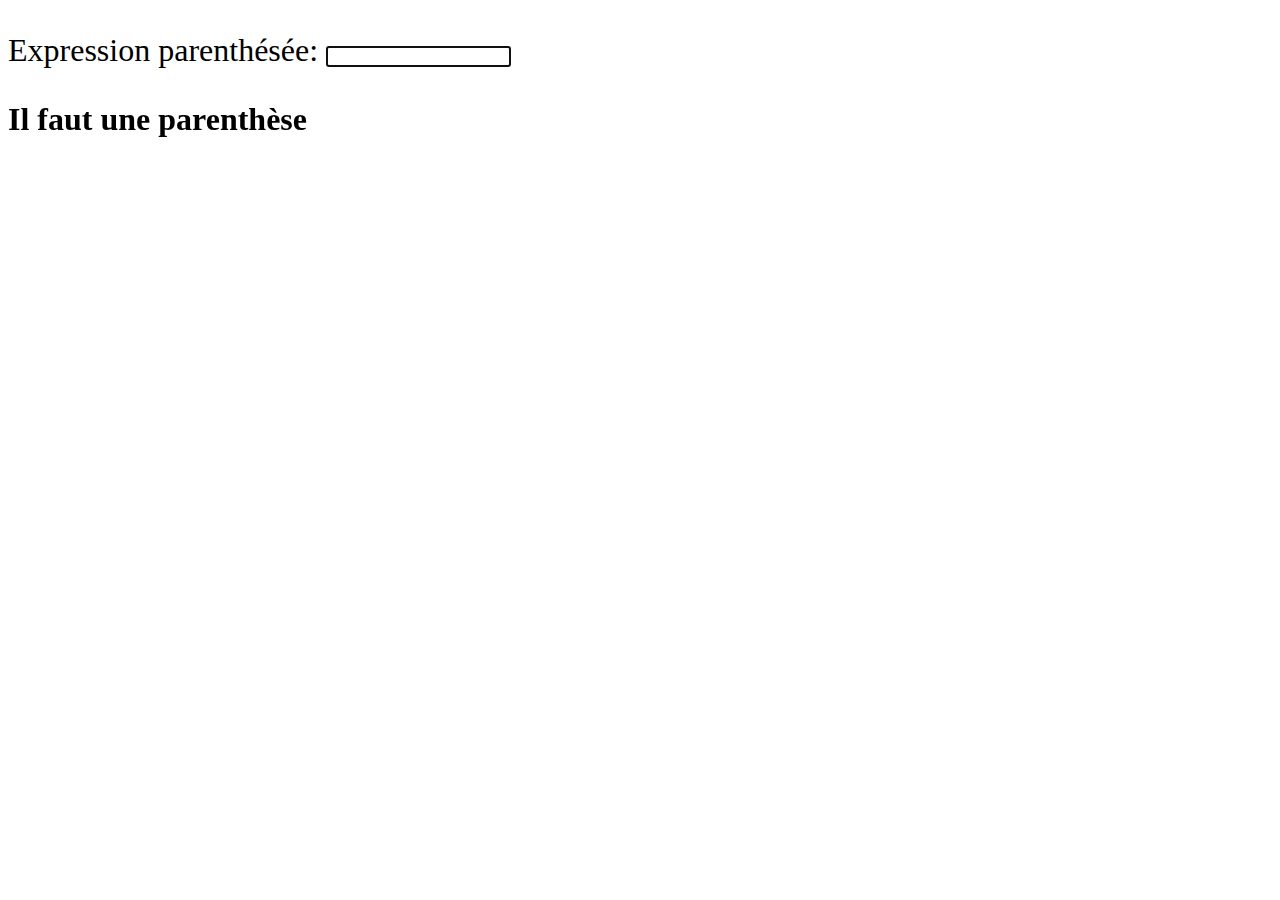
==== exos/008_solution_parenthses.html @ 3cf55106 "solution exo 008" ====
<!DOCTYPE html>
<html>
  <head>
    <title>Suis-je bien parenthésée?</title>
    <meta charset="utf-8" />
  </head>
  <style>
    body {
      font-weight: 200;
      font-size: 2rem;
    }
    #result {
      font-weight: 800;
    }
  </style>
  <body>
    <p>
      Expression parenthésée:
      <input type="text" id="expression" autofocus />
    </p>
    <p><span id="result">Il faut une parenthèse</span></p>

    <script type="text/javascript">
      const inputExpression_up = document.getElementById("expression");
      const inputExpression_down = document.getElementById("expression");

      inputExpression_up.addEventListener("keydown", (event) => {
        var key = event.key;
        console.log("key :" + event.key);
        if (key == "(" || key == ")") {
        } else {
          event.preventDefault();
          alert("Seulement les parenthèses fermantes et ouvrantes");
        }
      });

      inputExpression_up.addEventListener("keyup", (event) => {
        valeur_input = document.getElementById("expression").value;
        var valeur_input_list = [];
        var list_ouvrantes = ["("];
        var list_fermantes = [")"];
        var regex_O = /[(]/g;
        var regex_F = /[)]/g;

        valeur_input_list.push(valeur_input);
        valeur_list_str = valeur_input_list.toString();

        list_ouvrantes = list_ouvrantes + valeur_list_str.match(regex_O);
        list_fermantes = list_fermantes + valeur_list_str.match(regex_F);

        if (list_ouvrantes.length > 1 && list_fermantes.length > 1) {
          if (list_ouvrantes.length > list_fermantes.length) {
            console.log("plus de pare ouvrantes");
            document.getElementById("result").innerHTML =
              "Il faut une ou des parenthèses ouvrante(s)";
            document.getElementById("result").style.color = "red";
          } else if (list_ouvrantes.length < list_fermantes.length) {
            console.log("plus de pare fermantes");
            document.getElementById("result").innerHTML =
              "Il faut une ou des parenthèses fermante(s)";
            document.getElementById("result").style.color = "red";
          } else if (list_ouvrantes.length == list_fermantes.length) {
            console.log("égalité");
            document.getElementById("result").innerHTML = "Tout va bien";
            document.getElementById("result").style.color = "green";
          }
        }
      });
    </script>
  </body>
</html>
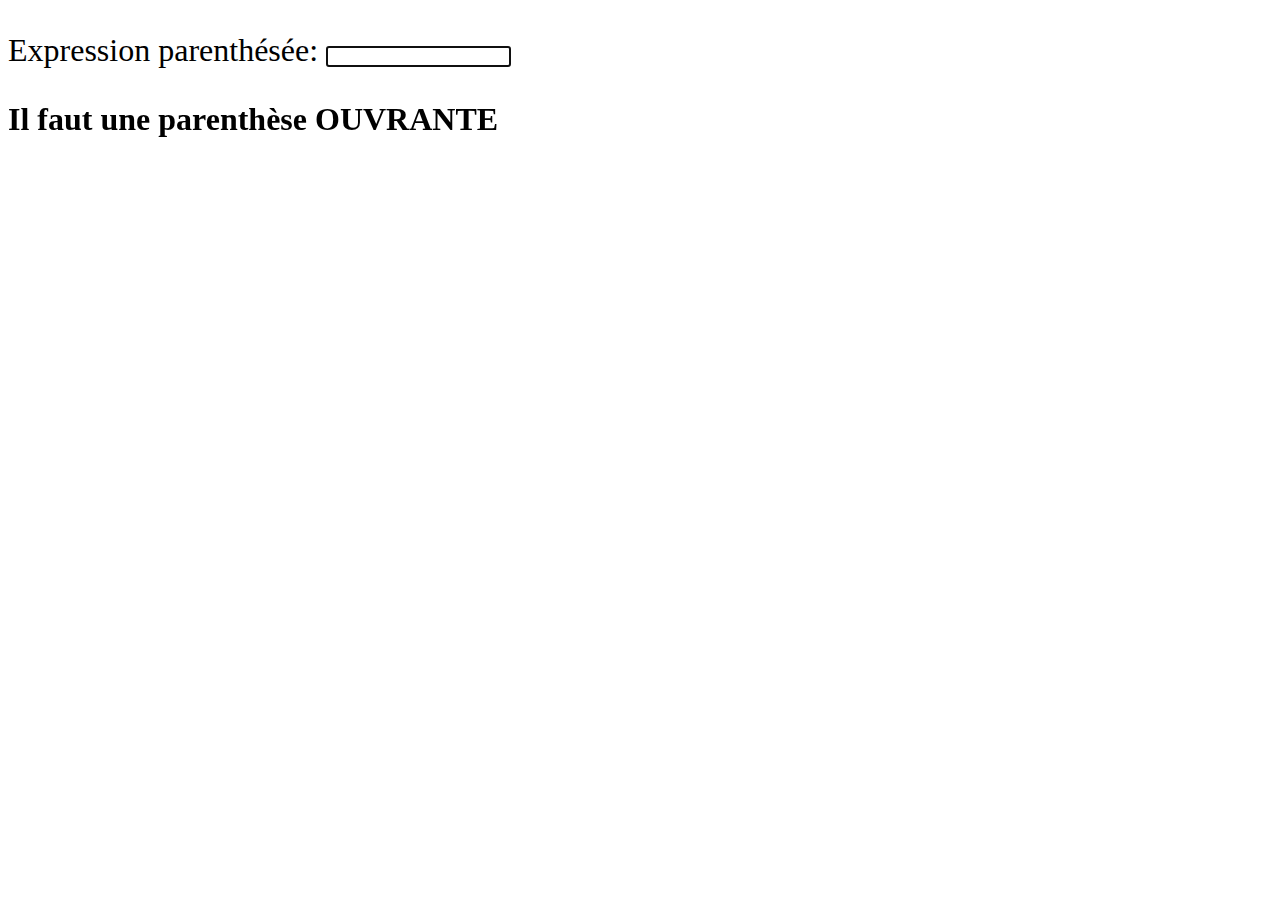
==== commit 782465ff: "maj parenthèses dans l'ordre" ====
--- a/exos/008_solution_parenthses.html
+++ b/exos/008_solution_parenthses.html
@@ -18,50 +18,73 @@
       Expression parenthésée:
       <input type="text" id="expression" autofocus />
     </p>
-    <p><span id="result">Il faut une parenthèse</span></p>
+    <p><span id="result">Il faut une parenthèse OUVRANTE</span></p>
 
     <script type="text/javascript">
       const inputExpression_up = document.getElementById("expression");
       const inputExpression_down = document.getElementById("expression");
 
       inputExpression_up.addEventListener("keydown", (event) => {
-        var key = event.key;
+        var key_entree = event.key;
         console.log("key :" + event.key);
-        if (key == "(" || key == ")") {
+        if (key_entree == "(" || key_entree == ")") {
         } else {
           event.preventDefault();
           alert("Seulement les parenthèses fermantes et ouvrantes");
+        }
+
+        valeur_input = document.getElementById("expression").value;
+        var valeur_input_list = [];
+        var list_ouvrantes = [];
+        var list_fermantes = [];
+        var regex_O = /[(]/g;
+        var regex_F = /[)]/g;
+
+        valeur_input_list.push(valeur_input + "()");
+        console.log("base: " + valeur_input_list);
+        valeur_list_str = valeur_input_list.toString().replace("null", "");
+        console.log(valeur_list_str);
+
+        list_ouvrantes = valeur_list_str.match(regex_O);
+        console.log("o: " + list_ouvrantes.length);
+        list_fermantes = valeur_list_str.match(regex_F);
+        console.log("f: " + list_fermantes.length);
+
+        if (list_ouvrantes.length >= 1 && list_fermantes.length >= 1) {
+          if (list_ouvrantes.length == list_fermantes.length && key_entree != "(") {
+            event.preventDefault();
+            document.getElementById("result").innerHTML = "Il FAUT une parenthèses OUVRANTE";
+            document.getElementById("result").style.color = "red";
+          }
         }
       });
 
       inputExpression_up.addEventListener("keyup", (event) => {
         valeur_input = document.getElementById("expression").value;
         var valeur_input_list = [];
-        var list_ouvrantes = ["("];
-        var list_fermantes = [")"];
+        var list_ouvrantes = [];
+        var list_fermantes = [];
         var regex_O = /[(]/g;
         var regex_F = /[)]/g;
 
-        valeur_input_list.push(valeur_input);
-        valeur_list_str = valeur_input_list.toString();
+        valeur_input_list.push(valeur_input + "()");
+        valeur_list_str = valeur_input_list.toString().replace("null", "");
 
-        list_ouvrantes = list_ouvrantes + valeur_list_str.match(regex_O);
-        list_fermantes = list_fermantes + valeur_list_str.match(regex_F);
+        list_ouvrantes = valeur_list_str.match(regex_O);
+        list_fermantes = valeur_list_str.match(regex_F);
 
-        if (list_ouvrantes.length > 1 && list_fermantes.length > 1) {
+        if (list_ouvrantes.length >= 1 && list_fermantes.length >= 1) {
           if (list_ouvrantes.length > list_fermantes.length) {
-            console.log("plus de pare ouvrantes");
-            document.getElementById("result").innerHTML =
-              "Il faut une ou des parenthèses ouvrante(s)";
+            console.log("plus de pare fermantes");
+            document.getElementById("result").innerHTML = "PAS bien parenthèsé";
             document.getElementById("result").style.color = "red";
-          } else if (list_ouvrantes.length < list_fermantes.length) {
-            console.log("plus de pare fermantes");
-            document.getElementById("result").innerHTML =
-              "Il faut une ou des parenthèses fermante(s)";
-            document.getElementById("result").style.color = "red";
-          } else if (list_ouvrantes.length == list_fermantes.length) {
+          } else if (
+            list_ouvrantes.length > 1 &&
+            list_fermantes.length > 1 &&
+            list_ouvrantes.length == list_fermantes.length
+          ) {
             console.log("égalité");
-            document.getElementById("result").innerHTML = "Tout va bien";
+            document.getElementById("result").innerHTML = "BIEN parenthèsé";
             document.getElementById("result").style.color = "green";
           }
         }
